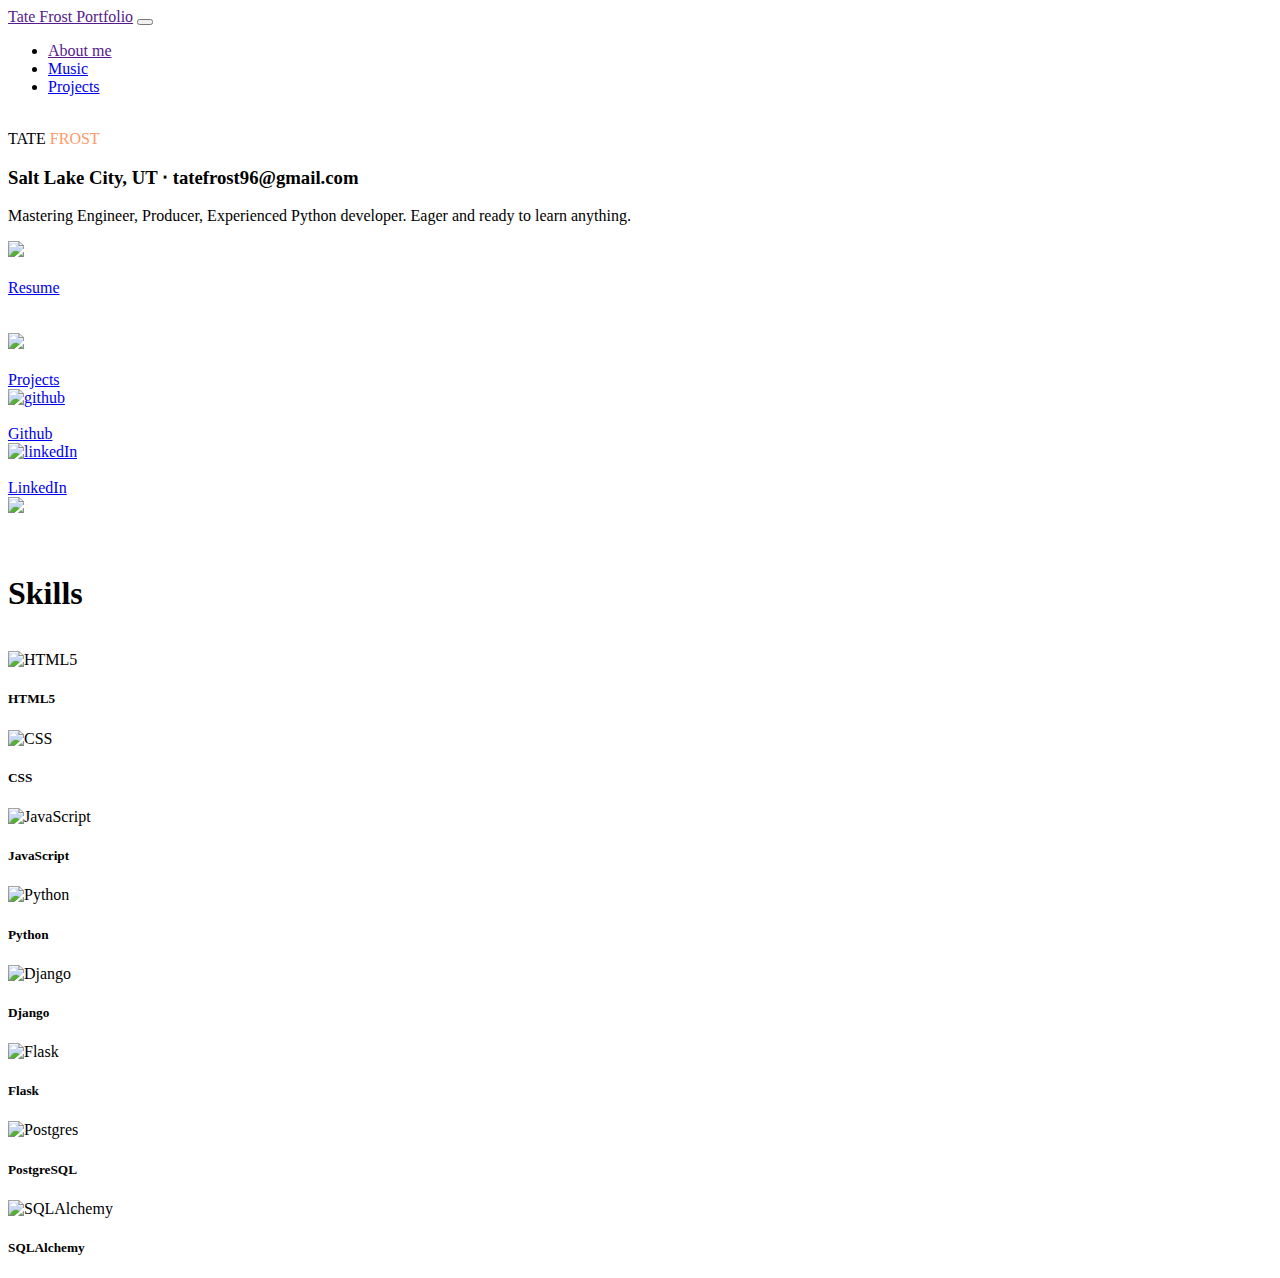
==== index.html @ ac9e2f83 "testing background with body tag" ====
<!DOCTYPE html>
<html lang="en">
<head>
  <meta http-equiv="X-UA-Compatible" content="IE=edge">
      <title>Tate's portfolio</title>
    <meta charset="utf-8">
    <meta name="viewport" content="width=device-width, initial-scale=1, shrink-to-fit=no">

<link rel="stylesheet" href="https://stackpath.bootstrapcdn.com/bootstrap/4.1.3/css/bootstrap.min.css" integrity="sha384-MCw98/SFnGE8fJT3GXwEOngsV7Zt27NXFoaoApmYm81iuXoPkFOJwJ8ERdknLPMO" crossorigin="anonymous">
<link rel="stylesheet" href="styles.css" />

<nav class="navbar navbar-expand-lg navbar-light bg-light">
    <div class="container">
        <a class="navbar-brand" href="">Tate Frost Portfolio</a>
        <button class="navbar-toggler" type="button" data-toggle="collapse" data-target="#navbarSupportedContent" aria-controls="navbarSupportedContent" aria-expanded="false" aria-label="Toggle navigation">
          <span class="navbar-toggler-icon"></span>
        </button>

        <div class="collapse navbar-collapse" id="navbarSupportedContent">
          <ul class="navbar-nav mr-auto">
            <li class="nav-item active">
              <a class="nav-link" href="">About me</a>
            </li>
            <li class="nav-item">
              <a class="nav-link" href="music.html">Music</a>
            </li>
            <li class="nav-item">
              <a class="nav-link" href="projects.html">Projects</a>
            </li>
          </ul>
        </div>
      </div>
</nav><br>

<body>
  <div class="container" id="cardBorder">
    <div class="card mb-2">
      <div class="row">
        <div class="col-sm text-center" id="aboutMe">
          <span class="name" id="first">TATE </span><span style="color:#FF9966" class="name" id="last">FROST</span>
          <h3>Salt Lake City, UT ‧ tatefrost96@gmail.com</h3>
          <p>Mastering Engineer, Producer, Experienced Python developer. Eager and ready to learn anything.</p>
          <div class="row">
            <div class="col-sm" id="cardBorder">
              <a href="https://docs.google.com/document/d/12QEgAKQ3NGxJnGTcjPDemnMkYcZ9nBKsOhmGJBwvKxI/edit?usp=sharing" target="_blank">
                <img id="google" src="https://cdn.jsdelivr.net/gh/devicons/devicon/icons/google/google-plain.svg" />
              </a><br><br>
              <a class="card-title" href="https://docs.google.com/document/d/12QEgAKQ3NGxJnGTcjPDemnMkYcZ9nBKsOhmGJBwvKxI/edit?usp=sharing" target="_blank">Resume</a>
            </div>
            <br><br>
            <div class="col-sm" id="cardBorder">
              <a href="projects.html">
                <img id="projectsButton" src="https://cdn.jsdelivr.net/gh/devicons/devicon/icons/git/git-plain.svg" />
              </a><br><br>
              <a class="card-title" href="projects.html">Projects</a>
            </div>
          </div>
            <div class="row">
              <div class="col-sm" id="cardBorder">
                <a href="https://github.com/tatefrost" target="_blank">
                  <img id="github" src="https://cdn.jsdelivr.net/gh/devicons/devicon/icons/github/github-original.svg" alt="github">
                </a><br><br>
                <a class="card-title" href="https://github.com/tatefrost" target="_blank">Github</a>
              </div>
                  <div class="col-sm" id="cardBorder">
                    <a href="https://www.linkedin.com/in/tate-frost/" target="_blank">
                      <img id="linkedin" src="https://cdn.jsdelivr.net/gh/devicons/devicon/icons/linkedin/linkedin-original.svg" alt="linkedIn">
                    </a><br><br>
                    <a class="card-title" href="https://www.linkedin.com/in/tate-frost/" target="_blank">LinkedIn</a>
                  </div>
            </div>
        </div>
          <div class="col-sm">
            <img id="me" src="static/imgs/IMG_4530.jpg">
          </div>
        </div>
    </div>
  </div>
  <br><br>
  <div class="container">
    <!-- <div class="card mb-2"> -->
        <h1>Skills</h1><br>
        <div class="row">
          <div class="col-sm text-center" id="cardBorder">
            <img id="html" class="lang" src="https://cdn.jsdelivr.net/gh/devicons/devicon/icons/html5/html5-plain-wordmark.svg" alt="HTML5" />
            <div class="card-body">
              <h5 class="card-title" id="cardBorder">HTML5</h5>
            </div>
          </div>
    
          <div class="col-sm text-center" id="cardBorder">
            <img id="css" class="lang" src="https://cdn.jsdelivr.net/gh/devicons/devicon/icons/css3/css3-plain-wordmark.svg" alt="CSS" />
            <div class="card-body">
              <h5 class="card-title" id="cardBorder">CSS</h5>
            </div>
          </div>
    
          <div class="col-sm text-center" id="cardBorder">
            <img id="JavaScript" class="lang" src="https://cdn.jsdelivr.net/gh/devicons/devicon/icons/javascript/javascript-original.svg" alt="JavaScript" />
            <div class="card-body">
              <h5 class="card-title" id="cardBorder">JavaScript</h5>
            </div>
          </div>
    
          <div class="col-sm text-center" id="cardBorder">
            <img id="Python" class="lang" src="https://cdn.jsdelivr.net/gh/devicons/devicon/icons/python/python-original-wordmark.svg" alt="Python" />
            <div class="card-body">
              <h5 class="card-title" id="cardBorder">Python</h5>
            </div>
          </div>
        </div>
            <div class="row">
              <div class="col-sm text-center" id="cardBorder">
                <img id="Django" class="lang" src="https://cdn.jsdelivr.net/gh/devicons/devicon/icons/django/django-plain-wordmark.svg" alt="Django" />
                <div class="card-body">
                  <h5 class="card-title" id="cardBorder">Django</h5>
                </div>
              </div>
    
              <div class="col-sm text-center" id="cardBorder">
                <img id="Flask" class="lang" src="https://cdn.jsdelivr.net/gh/devicons/devicon/icons/flask/flask-original.svg" alt="Flask" />
                <div class="card-body">
                  <h5 class="card-title" id="cardBorder">Flask</h5>
                </div>
              </div>
    
      
              <div class="col-sm text-center" id="cardBorder">
                <img id="Postgres" class="lang" src="https://cdn.jsdelivr.net/gh/devicons/devicon/icons/postgresql/postgresql-plain-wordmark.svg" alt="Postgres" />
                <div class="card-body">
                  <h5 class="card-title" id="cardBorder">PostgreSQL</h5>
                </div>
              </div>
      
              <div class="col-sm text-center" id="cardBorder">
                <img id="SQLAlchemy" class="lang" src="https://cdn.jsdelivr.net/gh/devicons/devicon/icons/sqlalchemy/sqlalchemy-plain.svg" alt="SQLAlchemy" />
                <div class="card-body">
                  <h5 class="card-title" id="cardBorder">SQLAlchemy</h5>
                </div>
              </div>
          </div>
    <!-- </div> -->
  </div>
</body>


<script src="https://code.jquery.com/jquery-3.3.1.slim.min.js" integrity="sha384-q8i/X+965DzO0rT7abK41JStQIAqVgRVzpbzo5smXKp4YfRvH+8abtTE1Pi6jizo" crossorigin="anonymous"></script>
<script src="https://cdnjs.cloudflare.com/ajax/libs/popper.js/1.14.3/umd/popper.min.js" integrity="sha384-ZMP7rVo3mIykV+2+9J3UJ46jBk0WLaUAdn689aCwoqbBJiSnjAK/l8WvCWPIPm49" crossorigin="anonymous"></script>
<script src="https://stackpath.bootstrapcdn.com/bootstrap/4.1.3/js/bootstrap.min.js" integrity="sha384-ChfqqxuZUCnJSK3+MXmPNIyE6ZbWh2IMqE241rYiqJxyMiZ6OW/JmZQ5stwEULTy" crossorigin="anonymous"></script>
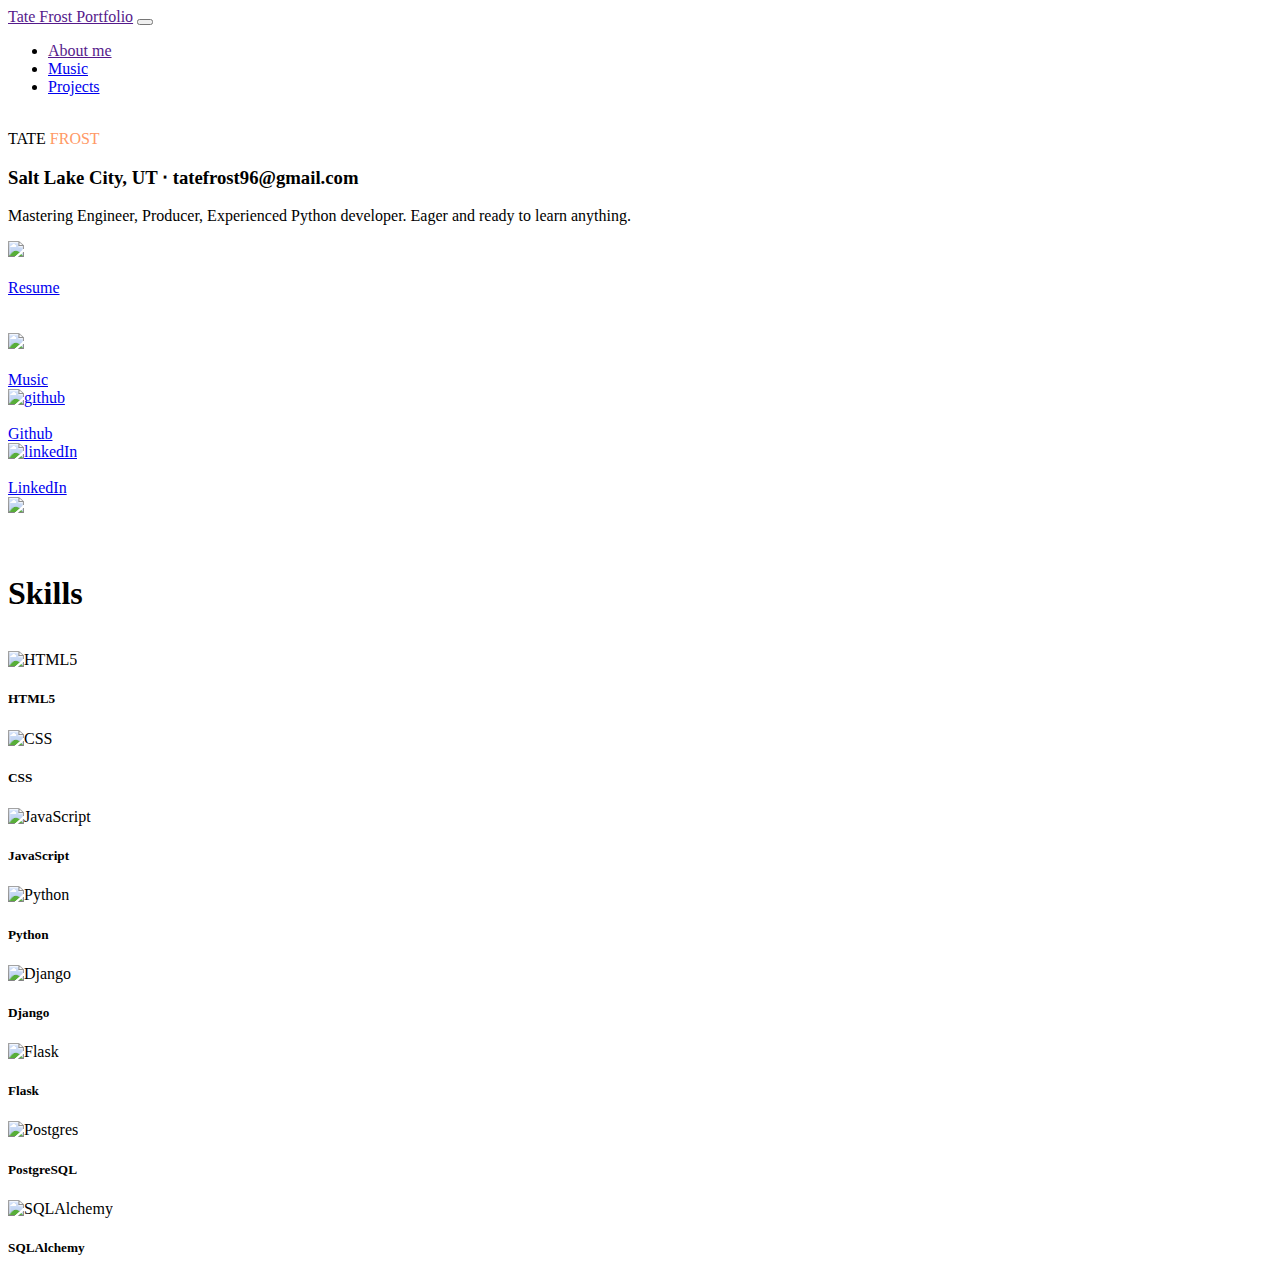
==== commit 9bc1b4d7: "testing favicon in title bar" ====
--- a/index.html
+++ b/index.html
@@ -8,6 +8,7 @@
 
 <link rel="stylesheet" href="https://stackpath.bootstrapcdn.com/bootstrap/4.1.3/css/bootstrap.min.css" integrity="sha384-MCw98/SFnGE8fJT3GXwEOngsV7Zt27NXFoaoApmYm81iuXoPkFOJwJ8ERdknLPMO" crossorigin="anonymous">
 <link rel="stylesheet" href="styles.css" />
+<link rel="icon" type="image/x-icon" href="static/imgs/favicon.ico"/>
 
 <nav class="navbar navbar-expand-lg navbar-light bg-light">
     <div class="container">
@@ -49,10 +50,10 @@
             </div>
             <br><br>
             <div class="col-sm" id="cardBorder">
-              <a href="projects.html">
-                <img id="projectsButton" src="https://cdn.jsdelivr.net/gh/devicons/devicon/icons/git/git-plain.svg" />
+              <a href="music.html">
+                <img id="musicButton" src="static/imgs/soundcloud.png" />
               </a><br><br>
-              <a class="card-title" href="projects.html">Projects</a>
+              <a class="card-title" href="music.html">Music</a>
             </div>
           </div>
             <div class="row">
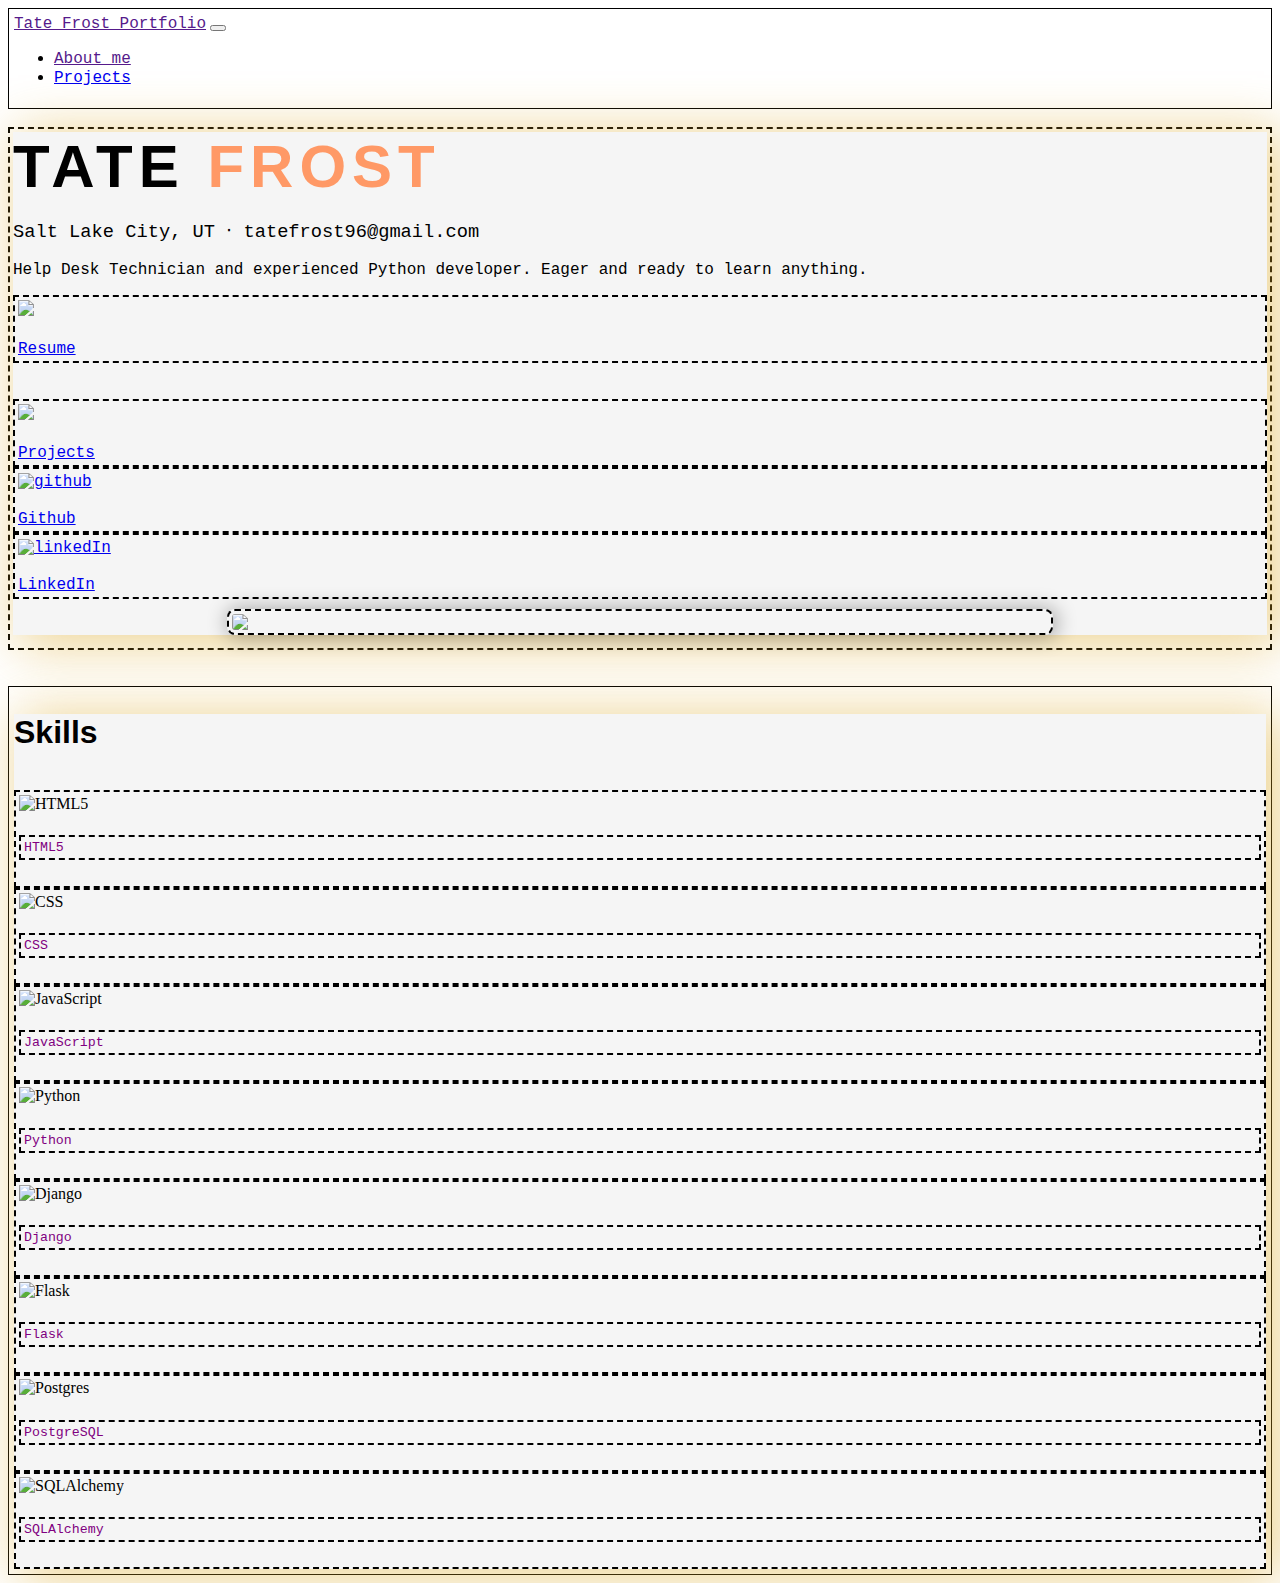
==== commit b2483462: "removedIrrelevantContent" ====
--- a/index.html
+++ b/index.html
@@ -16,14 +16,10 @@
         <button class="navbar-toggler" type="button" data-toggle="collapse" data-target="#navbarSupportedContent" aria-controls="navbarSupportedContent" aria-expanded="false" aria-label="Toggle navigation">
           <span class="navbar-toggler-icon"></span>
         </button>
-
         <div class="collapse navbar-collapse" id="navbarSupportedContent">
           <ul class="navbar-nav mr-auto">
             <li class="nav-item active">
               <a class="nav-link" href="">About me</a>
-            </li>
-            <li class="nav-item">
-              <a class="nav-link" href="music.html">Music</a>
             </li>
             <li class="nav-item">
               <a class="nav-link" href="projects.html">Projects</a>
@@ -35,12 +31,12 @@
 
 <body>
   <div class="container" id="cardBorder">
-    <div class="card mb-2">
+    <div class="card mb-2" id="mainBackground">
       <div class="row">
         <div class="col-sm text-center" id="aboutMe">
           <span class="name" id="first">TATE </span><span style="color:#FF9966" class="name" id="last">FROST</span>
           <h3>Salt Lake City, UT ‧ tatefrost96@gmail.com</h3>
-          <p>Mastering Engineer, Producer, Experienced Python developer. Eager and ready to learn anything.</p>
+          <p>Help Desk Technician and experienced Python developer. Eager and ready to learn anything.</p>
           <div class="row">
             <div class="col-sm" id="cardBorder">
               <a href="https://docs.google.com/document/d/12QEgAKQ3NGxJnGTcjPDemnMkYcZ9nBKsOhmGJBwvKxI/edit?usp=sharing" target="_blank">
@@ -50,10 +46,10 @@
             </div>
             <br><br>
             <div class="col-sm" id="cardBorder">
-              <a href="music.html">
-                <img id="musicButton" src="static/imgs/soundcloud.png" />
+              <a href="projects.html">
+                <img id="projectsButton" src="https://cdn.jsdelivr.net/gh/devicons/devicon@latest/icons/git/git-original-wordmark.svg"/>
               </a><br><br>
-              <a class="card-title" href="music.html">Music</a>
+              <a class="card-title" href="projects.html">Projects</a>
             </div>
           </div>
             <div class="row">
@@ -79,7 +75,7 @@
   </div>
   <br><br>
   <div class="container">
-    <!-- <div class="card mb-2"> -->
+    <div class="card mb-2" id="skills">
         <h1>Skills</h1><br>
         <div class="row">
           <div class="col-sm text-center" id="cardBorder">
@@ -140,7 +136,7 @@
                 </div>
               </div>
           </div>
-    <!-- </div> -->
+    </div>
   </div>
 </body>
 
--- a/styles.css
+++ b/styles.css
@@ -0,0 +1,92 @@
+body {
+  background-image: url("/static/imgs/orangeCreamBackground.png");
+}
+
+#skills {
+  background-image: url("/static/imgs/orangeCreamBackground.png");
+}
+
+#me {
+  border-radius: 8px;
+  max-width: 65%;
+  height: auto;
+  display: block;
+  margin-left: auto;
+  margin-right: auto;
+  margin-top: 10px;
+  margin-bottom: 10px;
+  box-shadow: 2px 1px 20px 2px rgba(0, 0, 0, 0.315);
+}
+
+#linkedin, #github, #google {
+  max-width: 20%;
+  height: auto;
+}
+
+#projectsButton{
+  max-width: 30%;
+  height: auto;
+}
+
+h1, span {
+  font-family: 'fantasy', Impact, Haettenschweiler, 'Arial Narrow Bold', sans-serif;
+  font-weight: bold;
+}
+
+.name {
+  font-size: 60px;
+  letter-spacing: 6px;
+}
+
+h3, p, h5, h6, a {
+  font-weight: lighter;
+  font-family: 'Courier New', Courier, monospace;
+}
+
+h5, h6 {
+  color: purple;
+  font-weight: 1;
+}
+
+.lang {
+  max-width: 20%;
+  height: auto;
+}
+
+.lang:hover {
+  cursor: grab;
+}
+
+#menav {
+  max-width: 40%;
+  max-height: 60%;
+  border-radius: 100%;
+  border: 1px solid rgb(185, 185, 185);
+  background-color: aliceblue;
+  padding: 5px;
+}
+
+#cardBorder, #me, #projectPhoto, #projects {
+  border: 2px dashed rgb(0, 0, 0);
+  padding: 3px;
+}
+
+.container {
+  border: 1px solid rgb(0, 0, 0);
+  padding: 5px;
+}
+
+#projects {
+  word-wrap: break-word;
+  box-shadow: 2px 1px 20px 2px rgba(0, 0, 0, 0.315);
+}
+
+#masterForm {
+  font-size: 30px;
+  background-color: aquamarine;
+}
+
+#musicBox, #mainBackground, #skills {
+  background-color: whitesmoke;
+  box-shadow: 10px 5px 50px 5px rgba(218, 165, 32, 0.496);
+}